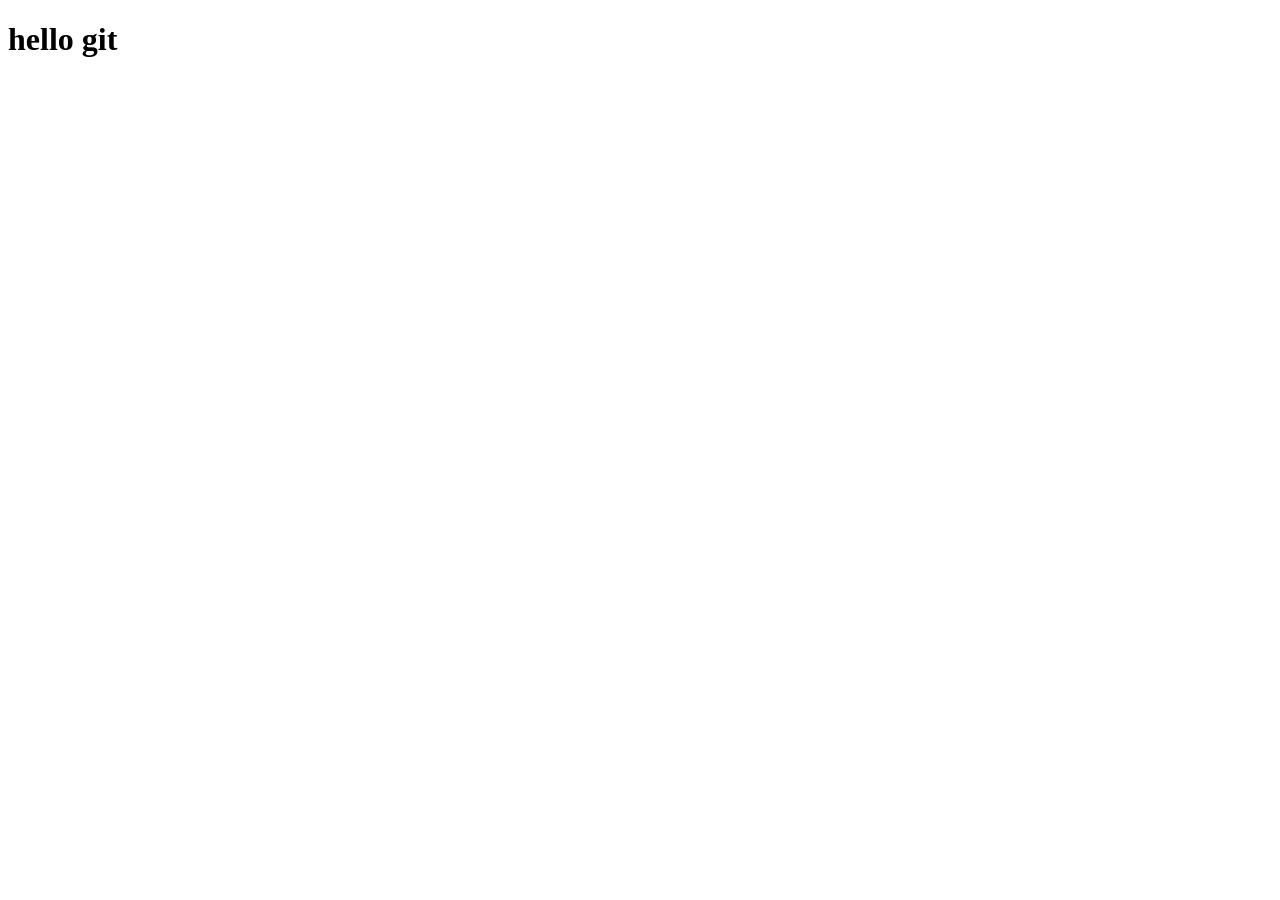
==== index.html @ 3f01c1f2 "feat: init index.html" ====
<!DOCTYPE html>
<html lang="en">
<head>
    <meta charset="UTF-8">
    <meta name="viewport" content="width=device-width, initial-scale=1.0">
    <title>Document</title>
</head>
<body>
    <h1>hello git</h1>
</body>
</html>
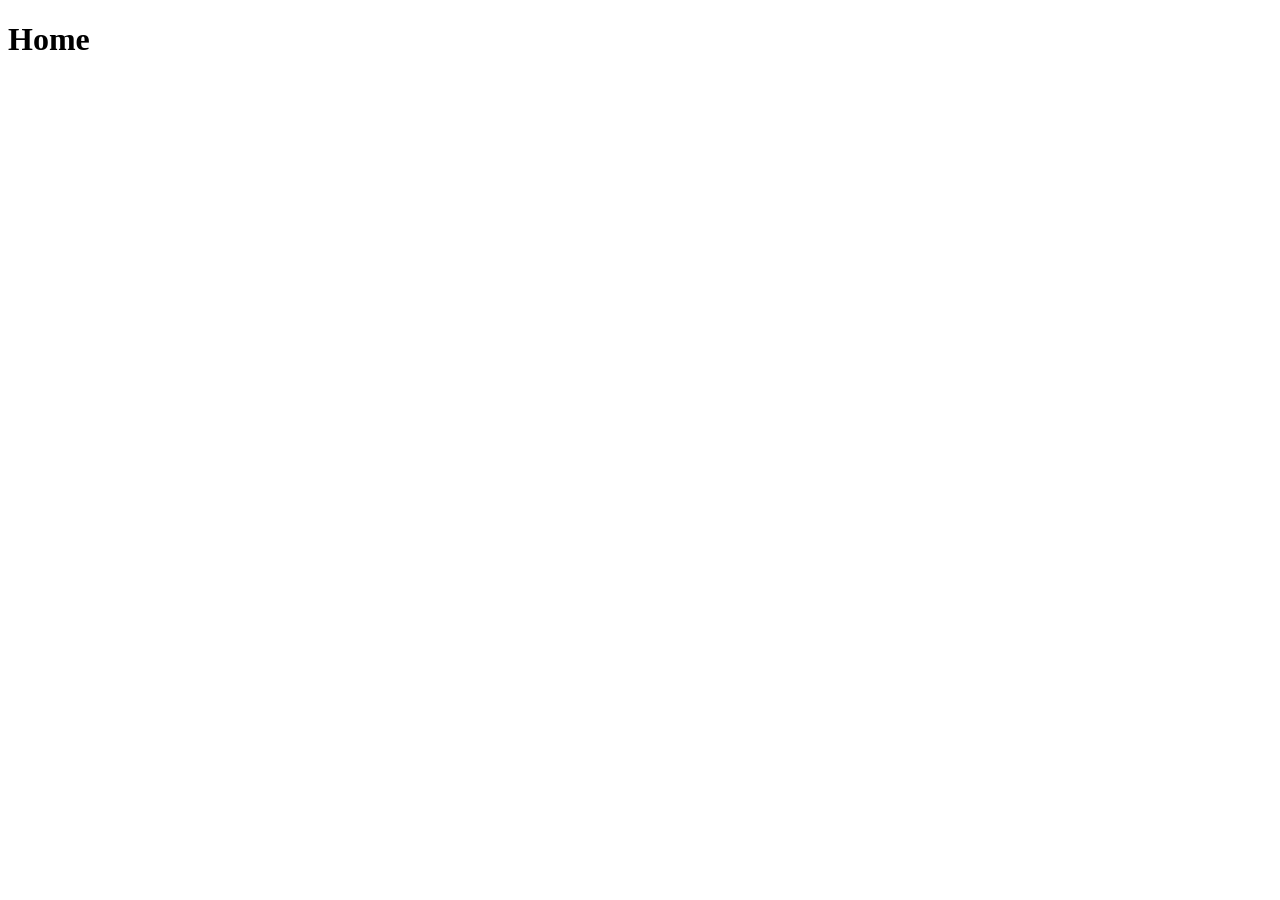
==== commit 39356c7f: "feat: aggiunta pagina index" ====
--- a/index.html
+++ b/index.html
@@ -1,11 +1,11 @@
 <!DOCTYPE html>
-<html lang="en">
+<html lang="it">
 <head>
     <meta charset="UTF-8">
     <meta name="viewport" content="width=device-width, initial-scale=1.0">
-    <title>Document</title>
+    <title>Home</title>
 </head>
 <body>
-    <h1>hello git</h1>
+    <h1>Home</h1>
 </body>
 </html>
